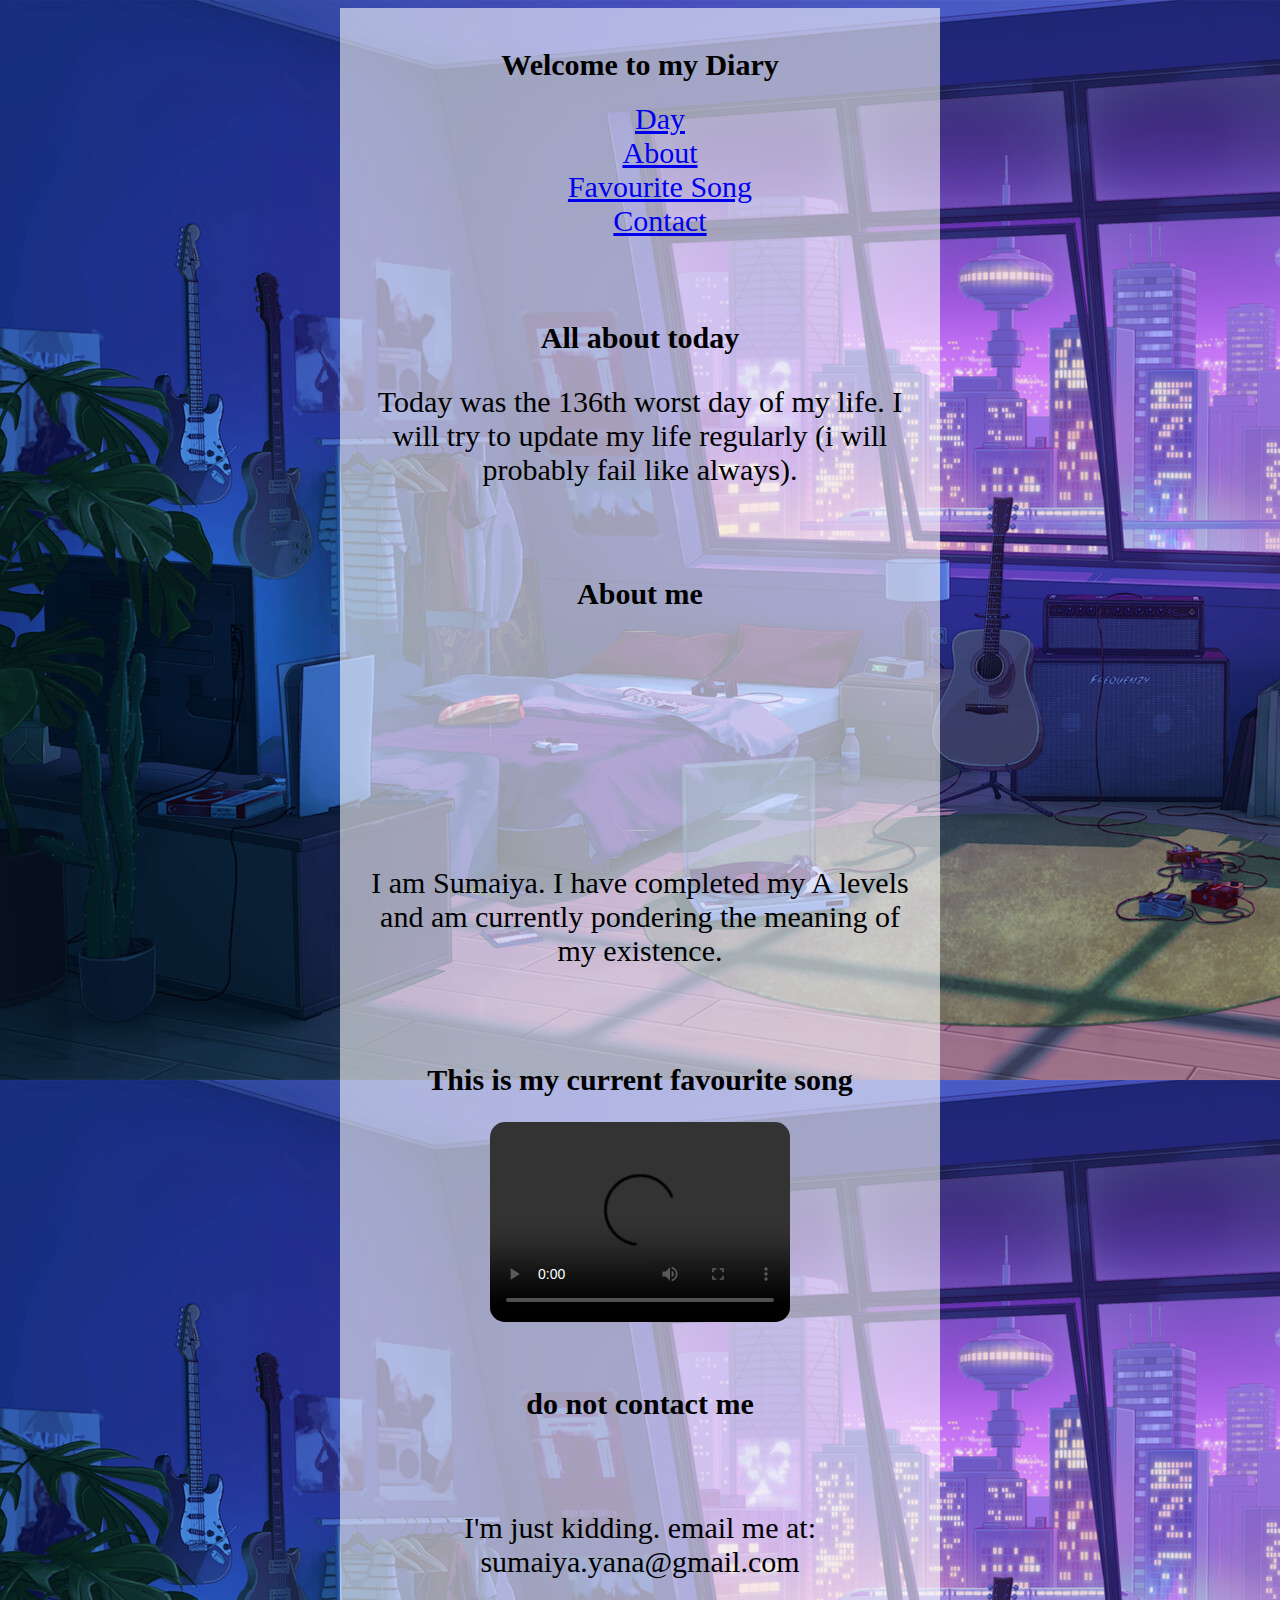
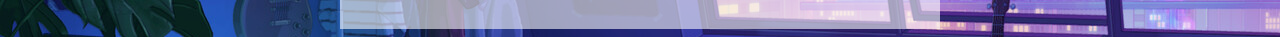
==== my diary.html @ cd79009c "Add files via upload" ====
<!DOCTYPE html>
<html>
<head>
	<style>
	body{
		background-image: url("bg.png")
	}
	</style>
	<link rel="stylesheet" type="text/css" href="styles.css">
	<title>My Diary</title>
	
</head>
<body>
	<header>
		<h1>Welcome to my Diary</h1>
		<nav>
			<ul>
				<li><a href="#Day">Day</a></li>
				<li><a href="#About">About</a></li>
				<li><a href="#Favourite Song">Favourite Song</a></li>
				<li><a href="#Contact">Contact</a></li>
			</ul>
		</nav>
	</header>
	<main>
	
		<div id="Day">
			<h2>All about today</h2>
			<p>Today was the 136th worst day of my life. I will try to update my life regularly (i will probably fail like always).</p>
			
		</div>
		<div id="About">
			<h1>About me</h1>
			<img src="pic.jpg" width="300" height="200"/>
			<p>I am Sumaiya. I have completed my A levels and am currently pondering the meaning of my existence. </p>
			
		</div>
		<div id="song">
			<h2>This is my current favourite song</h2>
			<video src="You're Losing Me (Lyric Video) - Taylor Swift.mp4" controls width="300" height="200">		
			</video>
		</div>
		
		<div id="Contact">
			<h1> do not contact me</h1>
		</div>
	</main>
	<footer>
		<p>I'm just kidding. email me at: sumaiya.yana@gmail.com</p>
</body>
</html>
---- styles.css ----
body{
	text-align:center;
	background-image:url("bg1.jpg");
}
li{
	font-size:25px;
	color:blue;
	list-style-type:none;
}
header, #About, #Day, #Contact, #song,footer{
	font-size:18px;
	align-items:center;
	justify-content:center;
	text-align:center;
	background-color: rgba(255, 255, 255, 0.59);
	padding: 20px;
	max-width: 600px;
	box-sizing: border-box;
	margin: 0 auto;
}
p, h2,h1, li{
	opacity:1;
	font-size:30px;
	font-family: Papyrus
}
img{
	border-radius:50%;
}
video{
	border-radius:15px;
}
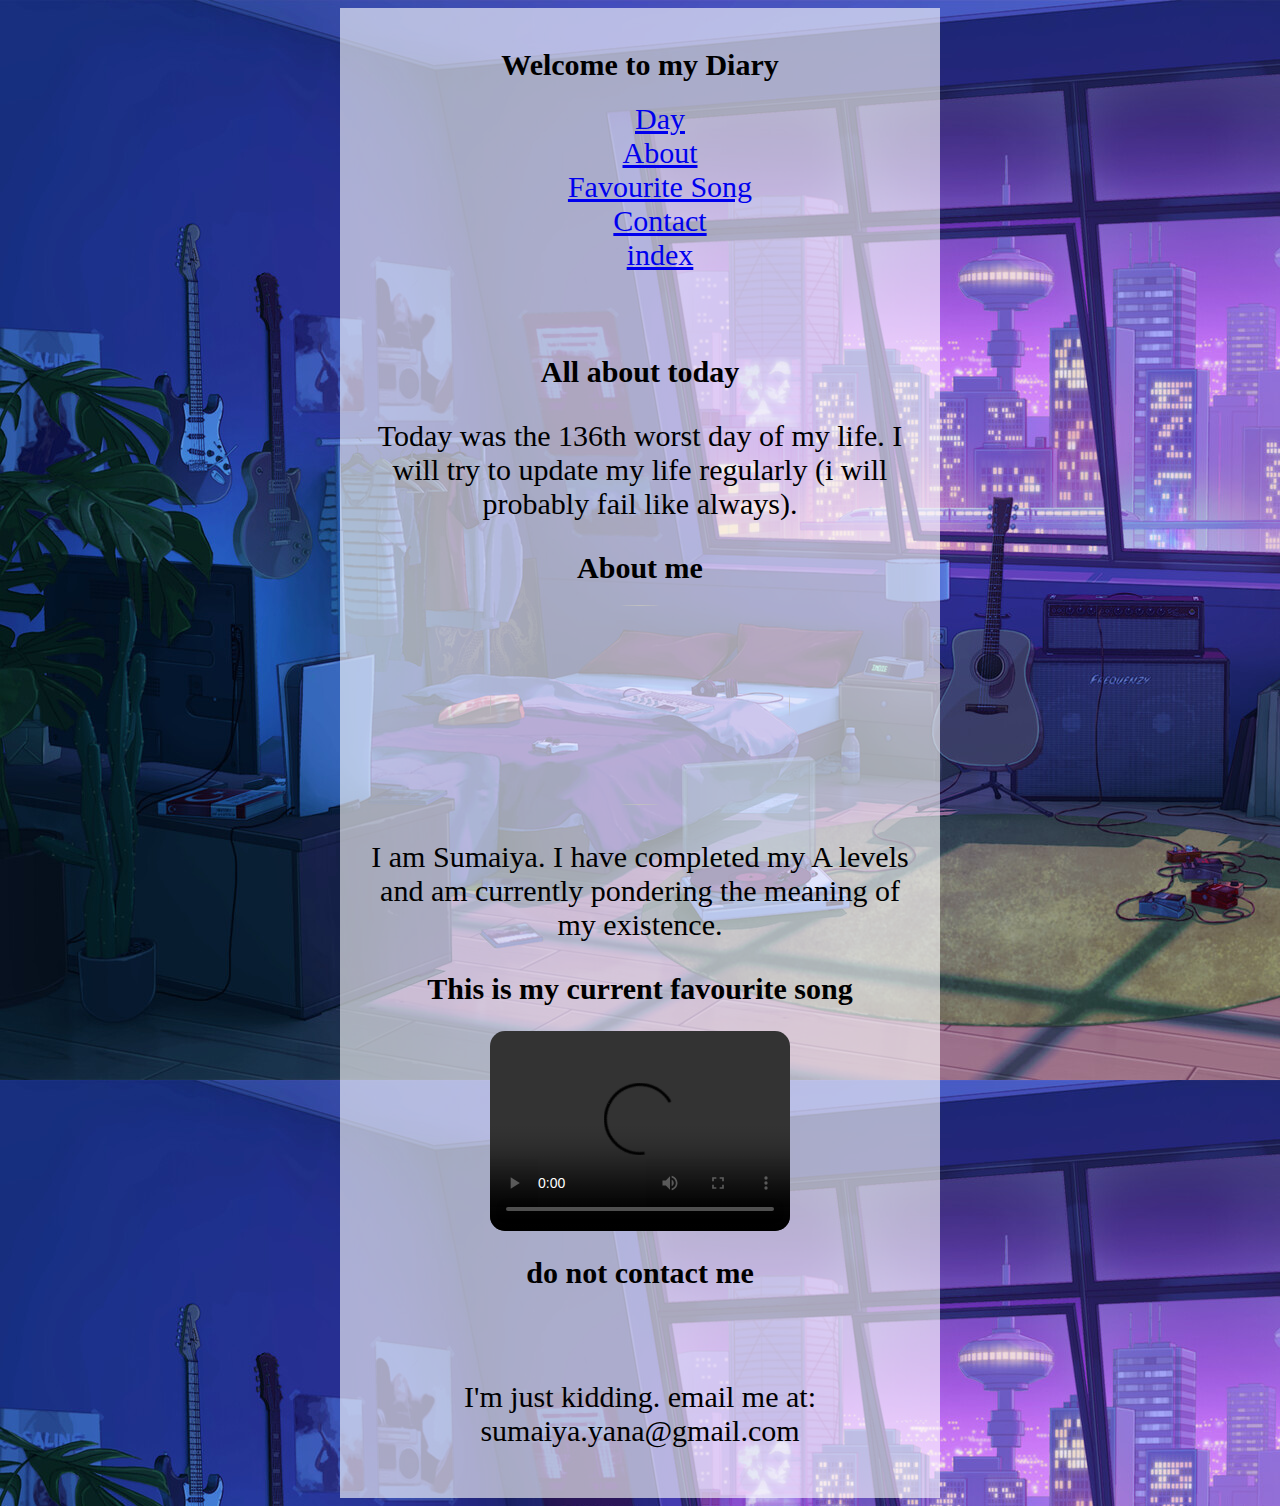
==== commit 55c395e3: "Add files via upload" ====
--- a/my diary.html
+++ b/my diary.html
@@ -19,6 +19,7 @@
 				<li><a href="#About">About</a></li>
 				<li><a href="#Favourite Song">Favourite Song</a></li>
 				<li><a href="#Contact">Contact</a></li>
+				<li><a href="index.html">index</a></li>
 			</ul>
 		</nav>
 	</header>
--- a/styles.css
+++ b/styles.css
@@ -3,16 +3,17 @@
 	background-image:url("bg1.jpg");
 }
 li{
+	
 	font-size:25px;
 	color:blue;
 	list-style-type:none;
 }
-header, #About, #Day, #Contact, #song,footer{
+header, footer, main{
 	font-size:18px;
 	align-items:center;
 	justify-content:center;
 	text-align:center;
-	background-color: rgba(255, 255, 255, 0.59);
+	background-color: rgba(255, 255, 255, 0.62);
 	padding: 20px;
 	max-width: 600px;
 	box-sizing: border-box;
